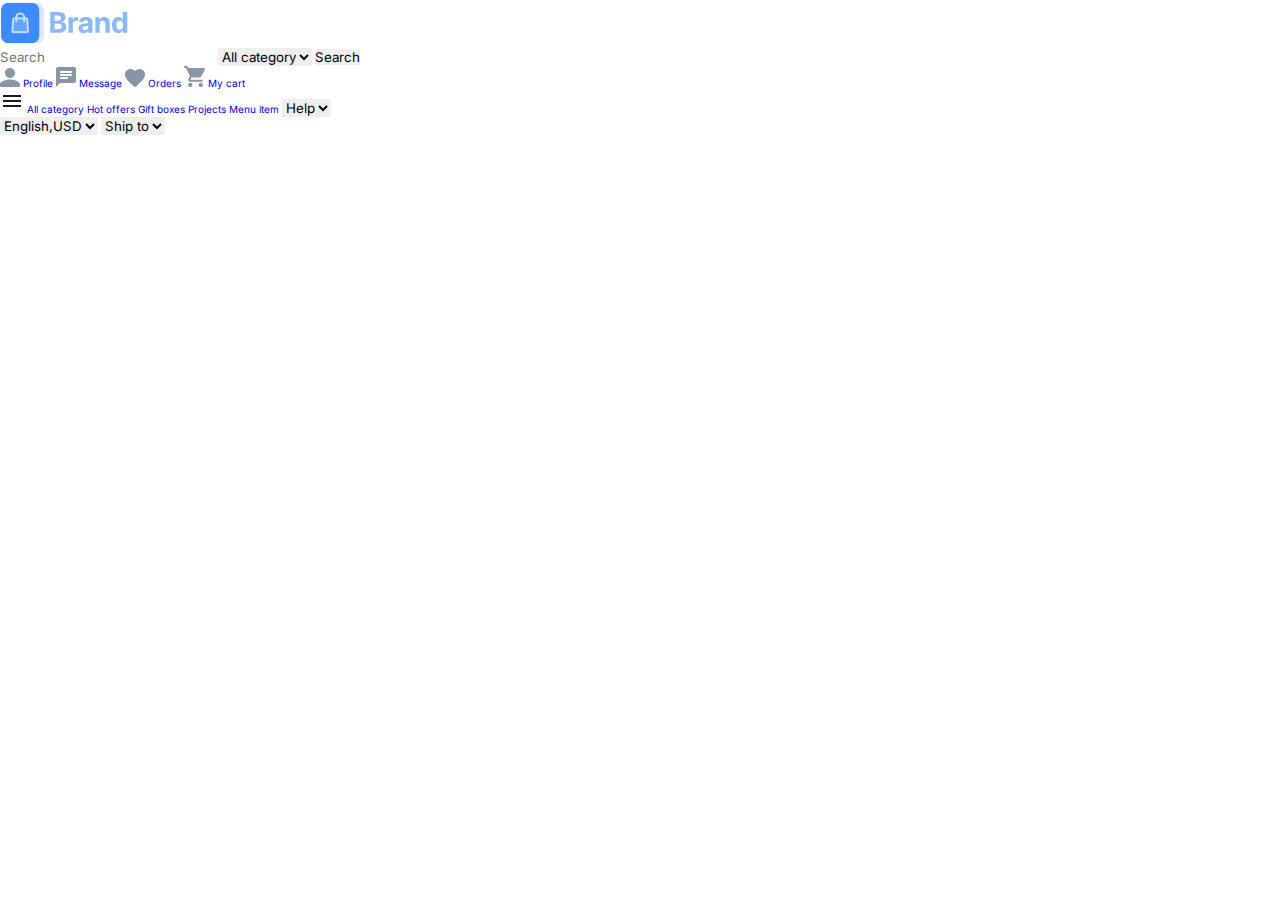
==== index.html @ 7c70a069 "u" ====
<!DOCTYPE html>
<html lang="en">
<head>
    <meta charset="UTF-8">
    <meta name="viewport" content="width=device-width, initial-scale=1.0">
    <title>Brand</title>
    <link rel='stylesheet' href='https://cdnjs.cloudflare.com/ajax/libs/font-awesome/6.5.1/css/all.css' integrity='sha512-tx5+1LWHez1QiaXlAyDwzdBTfDjX07GMapQoFTS74wkcPMsI3So0KYmFe6EHZjI8+eSG0ljBlAQc3PQ5BTaZtQ==' crossorigin='anonymous'/>
    <link rel="stylesheet" href="./assets/css/style.css"> 
</head>
<body>
    <header>
        <nav class="nav">   
            <div class="nav__logo">
                <img src="./assets/img/logo/brand_logo.png" alt="" class="nav__logo__img">
            </div>
            <div class="nav__search">
                <input type="text" name="" placeholder="Search" id="" class="nav__search__input">
                <select name="" id="" class="nav__search__select">
                    <option value="" class="nav__search__select__option">All category</option>
                </select>
                <button type="submit" class="nav__search__btn">Search</button>
            </div>
            <ul class="nav__menu">
                <li class="nav__menu__item">
                    <a href="#!" class="nav__menu__item__link">
                        <img src="./assets/img/icon_svg/user.svg" class="nav__menu__item__link__icon"></img>
                        Profile
                    </a>
                    <a href="#!" class="nav__menu__item__link">
                        <img src="./assets/img/icon_svg/massage.svg" class="nav__menu__item__link__icon"></img>
                        Message
                    </a>
                    <a href="#!" class="nav__menu__item__link">
                        <img src="./assets/img/icon_svg/heart.svg" class="nav__menu__item__link__icon"></img>
                        Orders
                    </a>
                    <a href="#!" class="nav__menu__item__link">
                        <img src="./assets/img/icon_svg/cart-fill.svg" class="nav__menu__item__link__icon"></img>
                        My cart
                    </a>
                </li>
            </ul>
        </nav>
        <div class="category">
            <div class="category__left">
                <a href="#!" class="category__left__link">
                    <img src="./assets/img/icon_svg/menu_bar.svg" alt="" class="category__left__link__img">
                    All category
                </a>
                <a href="#!" class="category__left__link">Hot offers</a>
                <a href="#!" class="category__left__link">Gift boxes</a>
                <a href="#!" class="category__left__link">Projects</a>   
                <a href="#!" class="category__left__link">Menu item</a>  
                <a href="#!" class="category__left__link">
                    <select name="" id=""   class="category__left__link__select">   
                        <option value=""  class="category__left__link__option">Help</option>
                    </select>
                </a>

            </div>
            <div class="category__right">
                <a href="#!" class="category__right__link">
                    <select name="" id="" class="category__right__link__select">
                        <option value="" class="category__right__link__option">English,USD</option>
                    </select>
                </a>
                <a href="#!" class="category__right__link">
                    <select name="" id="" class="category__right__link__select">
                        <option value="" class="category__right__link__option">Ship to 
                            <img src="./assets/img/logo/ship_icon.png" alt="" class="category__right__link__option__img">
                        </option>
                    </select>
                </a>
            </div>
        </div>
    </header>
</body>
</html>
---- assets/css/style.css ----
@import url(https://fonts.googleapis.com/css?family=Inter:100,200,300,regular,500,600,700,800,900);

:root{
    --color-white:#fff;    
    --color-dark:#000; 
    --color-gray-600:#505050;     
    --color-gray-500:#8B96A5; 
    --color-gray-400:#BDC4CD;
    --color-gray-300:#DEE2E7;
    --color-gray-200:#EFF2F4;
    --color-gray-100:#F7FAFC;
    --color-primary:#0D6EFD;
    --color-green:#00B517;
    --color-orange:#FF9017;
    --color-red:#FA3434;
    --font-primary:Inter;
}
*{
    box-sizing: border-box;
    padding: 0;
    margin: 0;
    border: 0;
    outline: 0;
    list-style: none;
    text-decoration: none;
    font-family: var(--font-primary);
}
/* font style  */
html{
    font-size: 10px;
}
.text-title{
    font-size: 1.6rem;
    line-height: 2.2rem;
    font-weight: 500;
}
.text-base{
    font-size: 1.6rem;
}
.text-info{
    font-size: 1.6rem;
    line-height: 2.4rem;
}
.text-small{
    font-size: 1.3rem;
}
.text-h1{
    font-size: 4.8rem;
    letter-spacing: -1.6rem;
    font-weight:600;
}
.text-h2{
    font-size: 3.2rem;
    letter-spacing: -0.02rem;
    font-weight:600;
}
.text-h3{
    font-size: 2.4rem;
    line-height: 3.2rem;
    letter-spacing: -0.02rem;
    font-weight:600;
}
.text-h4{
    font-size: 2rem;
    line-height: 2.8rem;
    letter-spacing: -0.02rem;
    font-weight:600;
}
.text-h5{
    font-size: 1.8rem;
    font-weight:600;
}
.text-h6{
    font-size: 1.6rem;
    font-weight:600;
}
.btn-normal{
    font-size: 1.6rem;
    font-weight:500;
}
.btn-large{
    font-size: 1.8rem;
    font-weight:500;
}
.btn-small{
    font-size: 1.3rem;
    font-weight:500;
}
/* navbar section start  */
.nav{}
.nav__logo{}
.nav__logo__img{}
.nav__search{}
.nav__search__input{}
.nav__search__select{}
.nav__search__select__option{}
.nav__search__btn{}
.nav__menu{}
.nav__menu__item{}
.nav__menu__item__link{}
.nav__menu__item__link__icon{}
/* navbar section end  */
/* category section start */
.category{}
.category__left{}
.category__left__link{}
.category__left__link__img{}
.category__left__link__select{}
.category__left__link__option{}
.category__right{}
.category__right__link{}
.category__right__link__select{}
.category__right__link__option{}
.category__right__link__option__img{}
/* category section end */
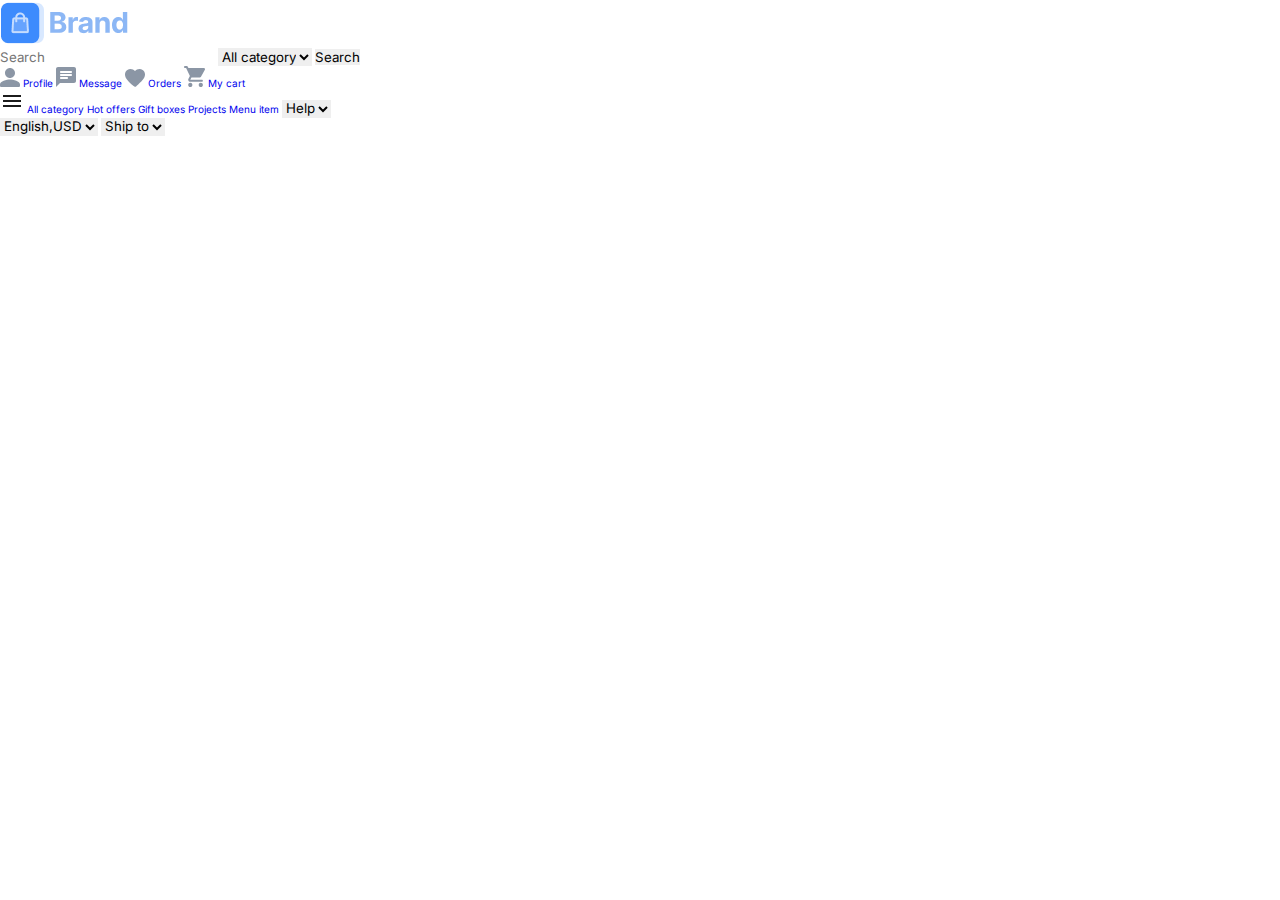
==== commit 3d540288: "u" ====
--- a/index.html
+++ b/index.html
@@ -8,8 +8,8 @@
     <link rel="stylesheet" href="./assets/css/style.css"> 
 </head>
 <body>
-    <header>
-        <nav class="nav">   
+    <header> 
+        <nav class="nav">    
             <div class="nav__logo">
                 <img src="./assets/img/logo/brand_logo.png" alt="" class="nav__logo__img">
             </div>
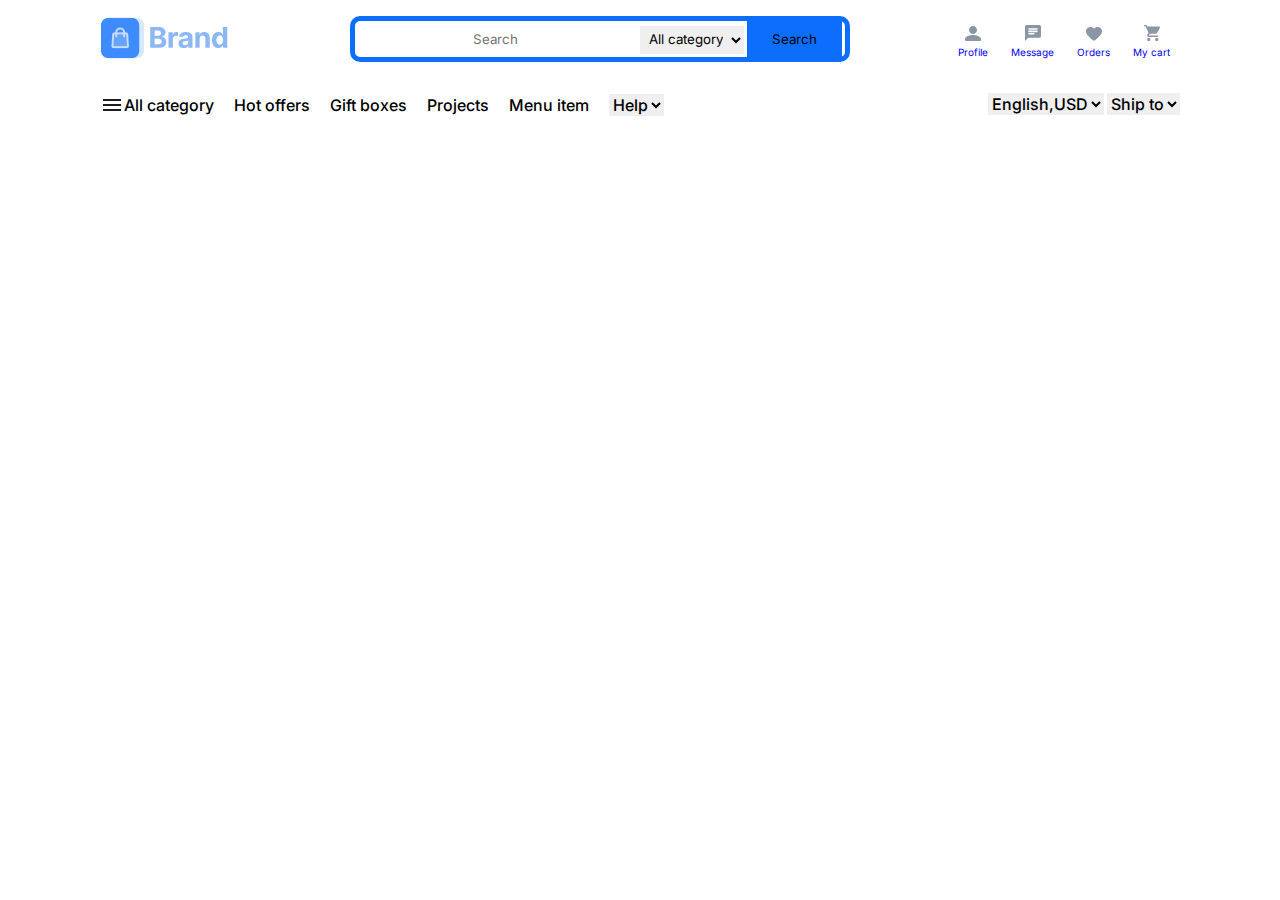
==== commit ffce3716: "w" ====
--- a/index.html
+++ b/index.html
@@ -8,9 +8,9 @@
     <link rel="stylesheet" href="./assets/css/style.css"> 
 </head>
 <body>
-    <header> 
-        <nav class="nav">    
-            <div class="nav__logo">
+    <header>  
+        <nav class="nav container">  
+            <div class="nav__logo"> 
                 <img src="./assets/img/logo/brand_logo.png" alt="" class="nav__logo__img">
             </div>
             <div class="nav__search">
@@ -41,33 +41,32 @@
                 </li>
             </ul>
         </nav>
-        <div class="category">
+        <div class="category container">
             <div class="category__left">
-                <a href="#!" class="category__left__link">
-                    <img src="./assets/img/icon_svg/menu_bar.svg" alt="" class="category__left__link__img">
+                <a href="#!" class="category__left__link text-title">
+                    <img src="./assets/img/icon_svg/menu_bar.svg" alt="" class="category__left__link__img"></img>
                     All category
                 </a>
-                <a href="#!" class="category__left__link">Hot offers</a>
-                <a href="#!" class="category__left__link">Gift boxes</a>
-                <a href="#!" class="category__left__link">Projects</a>   
-                <a href="#!" class="category__left__link">Menu item</a>  
-                <a href="#!" class="category__left__link">
-                    <select name="" id=""   class="category__left__link__select">   
-                        <option value=""  class="category__left__link__option">Help</option>
+                <a href="#!" class="category__left__link text-title">Hot offers</a>
+                <a href="#!" class="category__left__link text-title">Gift boxes</a>
+                <a href="#!" class="category__left__link text-title">Projects</a>   
+                <a href="#!" class="category__left__link text-title">Menu item</a>  
+                <a href="#!" class="category__left__link text-title">
+                    <select name="" id=""   class="category__left__link__select text-title">   
+                        <option value=""  class="category__left__link__option text-title">Help</option>
                     </select>
                 </a>
 
             </div>
-            <div class="category__right">
+            <div class="category__right ">
                 <a href="#!" class="category__right__link">
-                    <select name="" id="" class="category__right__link__select">
+                    <select name="" id="" class="category__right__link__select text-title">
                         <option value="" class="category__right__link__option">English,USD</option>
                     </select>
                 </a>
                 <a href="#!" class="category__right__link">
-                    <select name="" id="" class="category__right__link__select">
-                        <option value="" class="category__right__link__option">Ship to 
-                            <img src="./assets/img/logo/ship_icon.png" alt="" class="category__right__link__option__img">
+                    <select name="" id="" class="category__right__link__select text-title">
+                        <option value="" class="category__right__link__option">Ship to
                         </option>
                     </select>
                 </a>
--- a/assets/css/style.css
+++ b/assets/css/style.css
@@ -1,115 +1,215 @@
 @import url(https://fonts.googleapis.com/css?family=Inter:100,200,300,regular,500,600,700,800,900);
 
-:root{
-    --color-white:#fff;    
-    --color-dark:#000; 
-    --color-gray-600:#505050;     
-    --color-gray-500:#8B96A5; 
-    --color-gray-400:#BDC4CD;
-    --color-gray-300:#DEE2E7;
-    --color-gray-200:#EFF2F4;
-    --color-gray-100:#F7FAFC;
-    --color-primary:#0D6EFD;
-    --color-green:#00B517;
-    --color-orange:#FF9017;
-    --color-red:#FA3434;
-    --font-primary:Inter;
-}
-*{
-    box-sizing: border-box;
-    padding: 0;
-    margin: 0;
-    border: 0;
-    outline: 0;
-    list-style: none;
-    text-decoration: none;
-    font-family: var(--font-primary);
+:root {
+  --color-white: #fff;
+  --color-dark: #000;
+  --color-gray-600: #505050;
+  --color-gray-500: #8b96a5;
+  --color-gray-400: #bdc4cd;
+  --color-gray-300: #dee2e7;
+  --color-gray-200: #eff2f4;
+  --color-gray-100: #f7fafc;
+  --color-primary: #0d6efd;
+  --color-green: #00b517;
+  --color-orange: #ff9017;
+  --color-red: #fa3434;
+  --font-primary: Inter;
+}
+* {
+  box-sizing: border-box;
+  padding: 0;
+  margin: 0;
+  border: 0;
+  outline: 0;
+  list-style: none;
+  text-decoration: none;
+  font-family: var(--font-primary);
 }
 /* font style  */
-html{
-    font-size: 10px;
-}
-.text-title{
-    font-size: 1.6rem;
-    line-height: 2.2rem;
-    font-weight: 500;
-}
-.text-base{
-    font-size: 1.6rem;
-}
-.text-info{
-    font-size: 1.6rem;
-    line-height: 2.4rem;
-}
-.text-small{
-    font-size: 1.3rem;
-}
-.text-h1{
-    font-size: 4.8rem;
-    letter-spacing: -1.6rem;
-    font-weight:600;
-}
-.text-h2{
-    font-size: 3.2rem;
-    letter-spacing: -0.02rem;
-    font-weight:600;
-}
-.text-h3{
-    font-size: 2.4rem;
-    line-height: 3.2rem;
-    letter-spacing: -0.02rem;
-    font-weight:600;
-}
-.text-h4{
-    font-size: 2rem;
-    line-height: 2.8rem;
-    letter-spacing: -0.02rem;
-    font-weight:600;
-}
-.text-h5{
-    font-size: 1.8rem;
-    font-weight:600;
-}
-.text-h6{
-    font-size: 1.6rem;
-    font-weight:600;
-}
-.btn-normal{
-    font-size: 1.6rem;
-    font-weight:500;
-}
-.btn-large{
-    font-size: 1.8rem;
-    font-weight:500;
-}
-.btn-small{
-    font-size: 1.3rem;
-    font-weight:500;
-}
+html {
+  font-size: 10px;
+}
+.text-title {
+  font-size: 1.6rem;
+  line-height: 2.2rem;
+  font-weight: 500;
+  color: var(--color-dark);
+}
+.text-base {
+  font-size: 1.6rem;
+}
+.text-info {
+  font-size: 1.6rem;
+  line-height: 2.4rem;
+}
+.text-small {
+  font-size: 1.3rem;
+}
+.text-h1 {
+  font-size: 4.8rem;
+  letter-spacing: -1.6rem;
+  font-weight: 600;
+}
+.text-h2 {
+  font-size: 3.2rem;
+  letter-spacing: -0.02rem;
+  font-weight: 600;
+}
+.text-h3 {
+  font-size: 2.4rem;
+  line-height: 3.2rem;
+  letter-spacing: -0.02rem;
+  font-weight: 600;
+}
+.text-h4 {
+  font-size: 2rem;
+  line-height: 2.8rem;
+  letter-spacing: -0.02rem;
+  font-weight: 600;
+}
+.text-h5 {
+  font-size: 1.8rem;
+  font-weight: 600;
+}
+.text-h6 {
+  font-size: 1.6rem;
+  font-weight: 600;
+}
+.btn-normal {
+  font-size: 1.6rem;
+  font-weight: 500;
+}
+.btn-large {
+  font-size: 1.8rem;
+  font-weight: 500;
+}
+.btn-small {
+  font-size: 1.3rem;
+  font-weight: 500;
+}
+.container {
+  max-width: 1400px;
+  padding-inline: 100px;
+  margin: 0 auto;
+}
+@media (max-width: 1000px) {
+  .container {
+    max-width: 1000px;
+    padding-inline: 70px;
+  }
+}
+@media (max-width: 900px) {
+  .container {
+    max-width: 900px;
+    padding-inline: 50px;
+  }
+}
+@media (max-width: 800px) {
+  .container {
+    max-width: 800px;
+    padding-inline: 40px;
+  }
+}
+@media (max-width: 700px) {
+  .container {
+    max-width: 700px;
+    padding-inline: 30px;
+  }
+}
+@media (max-width: 600px) {
+  .container {
+    max-width: 600px;
+    padding-inline: 0px;
+  }
+}
+
 /* navbar section start  */
-.nav{}
-.nav__logo{}
-.nav__logo__img{}
-.nav__search{}
-.nav__search__input{}
-.nav__search__select{}
-.nav__search__select__option{}
-.nav__search__btn{}
-.nav__menu{}
-.nav__menu__item{}
-.nav__menu__item__link{}
-.nav__menu__item__link__icon{}
+.nav {
+  display: flex;
+  justify-content: space-between;
+  align-items: center;
+  padding-block: 15px;
+  @media (max-width: 1100px) {
+    flex-direction: column;
+    justify-content: space-between;
+    gap: 20px;
+  }
+}
+.nav__logo {
+}
+.nav__logo__img {
+}
+.nav__search {
+  width: 500px;
+  border: 5px solid var(--color-primary);
+  border-radius: 10px 10px 10px 10px;
+  -webkit-border-radius: 10px 10px 10px 10px;
+  -moz-border-radius: 10px 10px 10px 10px;
+  -ms-border-radius: 10px 10px 10px 10px;
+  -o-border-radius: 10px 10px 10px 10px;
+  @media (max-width: 1100px) {
+    order: 3;
+  }
+}
+.nav__search__input {
+  text-align: center;
+  padding: 5px;
+  width: 282.5px;
+}
+.nav__search__select {
+  padding: 5px;
+}
+.nav__search__select__option {
+}
+.nav__search__btn {
+  background-color: var(--color-primary);
+  padding: 5px 20px;
+  border: 5px solid var(--color-primary);
+  cursor: pointer;
+}
+.nav__menu {
+}
+.nav__menu__item {
+}
+.nav__menu__item__link {
+  display: inline-flex;
+  flex-direction: column;
+  align-items: center;
+  padding-inline: 10px;
+}
+.nav__menu__item__link__icon {
+  width: 16px;
+  margin: 5px;
+}
 /* navbar section end  */
 /* category section start */
-.category{}
-.category__left{}
-.category__left__link{}
-.category__left__link__img{}
-.category__left__link__select{}
-.category__left__link__option{}
-.category__right{}
-.category__right__link{}
-.category__right__link__select{}
-.category__right__link__option{}
-.category__right__link__option__img{}
-/* category section end */+.category {
+  display: flex;
+  justify-content: space-between;
+  padding-block: 15px;
+}
+.category__left,
+.category__left__link {
+  display: inline-flex;
+  align-items: center;
+  padding-right: 20px;
+}
+.category__left__link__img {
+}
+.category__left__link__select {
+}
+.category__left__link__option {
+}
+.category__right {
+}
+.category__right__link {
+}
+.category__right__link__select {
+}
+.category__right__link__option {
+}
+.category__right__link__option__img {
+  background-color: #00b517;
+  color: red;
+}
+/* category section end */
